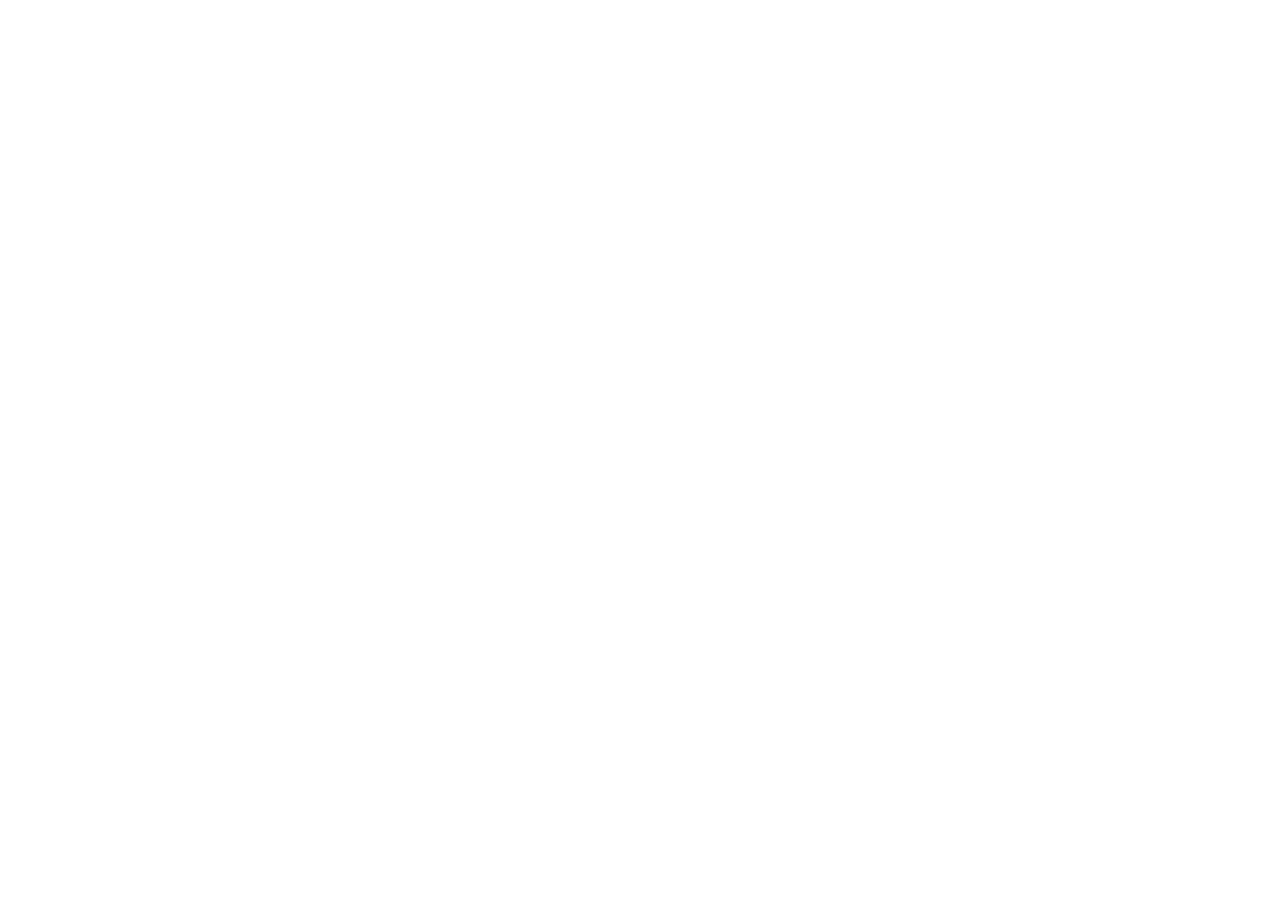
==== index.html @ 2e6a7c95 "initial commit" ====
<!DOCTYPE html>
<html lang="en">
<head>
  <meta charset="UTF-8">
  <meta http-equiv="X-UA-Compatible" content="IE=edge">
  <meta name="viewport" content="width=device-width, initial-scale=1.0">
  <title>Sandbox</title>
</head>
<body>
  <script src="multiples_of_number.js"></script>
</body>
</html>
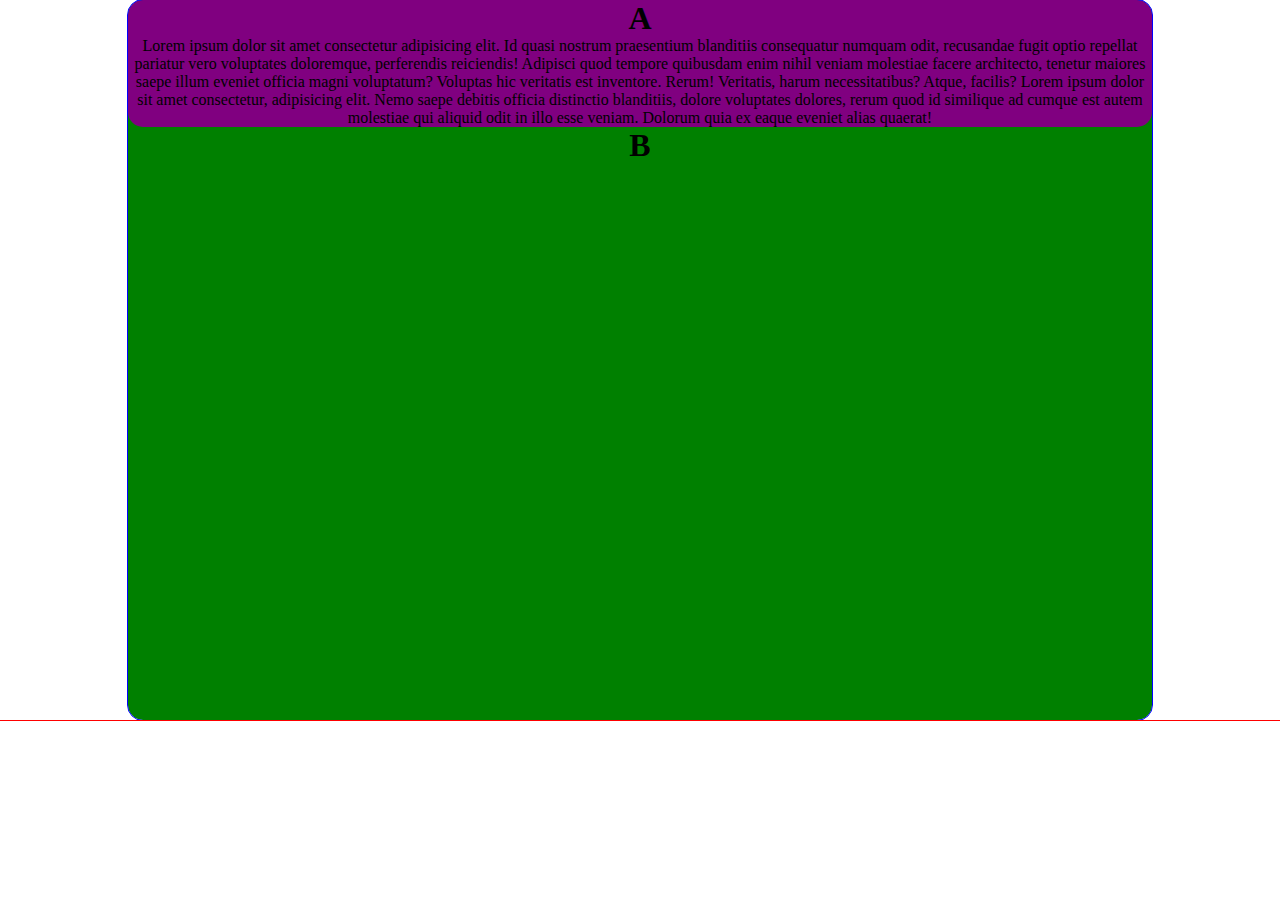
==== commit 1566a08f: "Phone number format challenge" ====
--- a/index.html
+++ b/index.html
@@ -4,9 +4,21 @@
   <meta charset="UTF-8">
   <meta http-equiv="X-UA-Compatible" content="IE=edge">
   <meta name="viewport" content="width=device-width, initial-scale=1.0">
+  <link rel="stylesheet" href="style.css">
   <title>Sandbox</title>
 </head>
 <body>
-  <script src="multiples_of_number.js"></script>
+  <!-- <script src="sheepCount.js"></script> -->
+
+  <div class="container">
+    <div class="box box-a">
+      <h1>A</h1>
+      <p>Lorem ipsum dolor sit amet consectetur adipisicing elit. Id quasi nostrum praesentium blanditiis consequatur numquam odit, recusandae fugit optio repellat pariatur vero voluptates doloremque, perferendis reiciendis! Adipisci quod tempore quibusdam enim nihil veniam molestiae facere architecto, tenetur maiores saepe illum eveniet officia magni voluptatum? Voluptas hic veritatis est inventore. Rerum! Veritatis, harum necessitatibus? Atque, facilis? Lorem ipsum dolor sit amet consectetur, adipisicing elit. Nemo saepe debitis officia distinctio blanditiis, dolore voluptates dolores, rerum quod id similique ad cumque est autem molestiae qui aliquid odit in illo esse veniam. Dolorum quia ex eaque eveniet alias quaerat!</p>
+    </div>
+    <div class="box box-b">
+      <h1>B</h1>
+    </div>
+  </div>
+
 </body>
 </html>--- a/style.css
+++ b/style.css
@@ -0,0 +1,35 @@
+* {
+  box-sizing: border box;
+  margin: 0;
+  padding: 0;
+}
+
+body {
+  outline: 1px solid red;
+  display: grid;
+  place-items: center;
+}
+
+.container {
+  outline: 1px solid blue;
+  width: 80vw;
+  background-color: green;
+  border-radius: 15px;
+  height: 80vh;
+  
+}
+
+.box {
+  /* padding: 1rem; */
+  text-align: center;
+}
+
+.box-a {
+  border-radius: 15px;
+  background-color: purple;
+
+}
+
+/* .box-b {
+  background-color: gold;
+} */